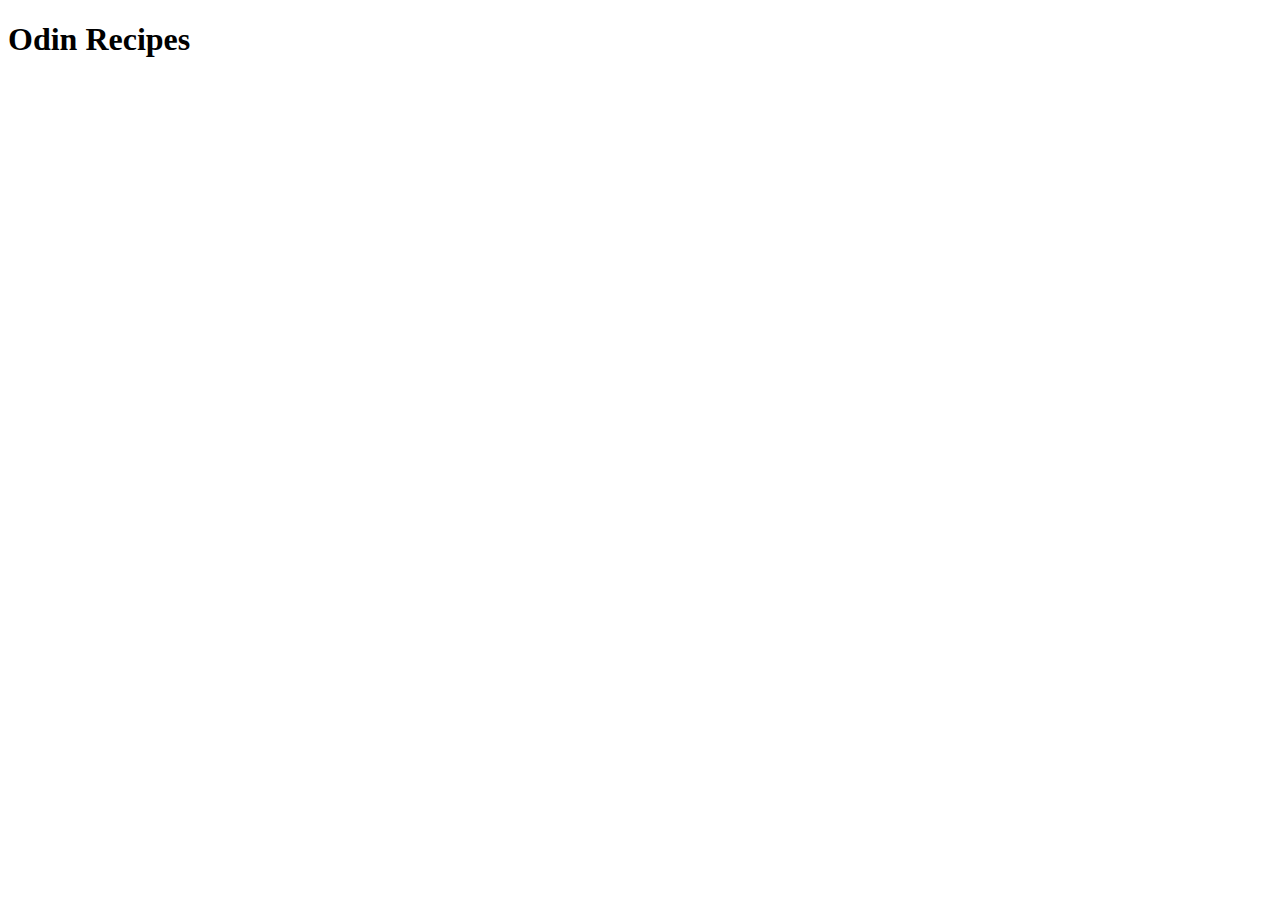
==== index.html @ f0e1fe81 "Create index.html" ====
<!DOCTYPE html>
<html lang="en">
  <head>
    <meta charset="UTF-8">
    <meta name="viewport" content="width=device-width, initial-scale=1.0">
    <title>Odin Recipes</title>
  </head>
  <body>
    <h1>Odin Recipes</h1>
  </body>
</html>
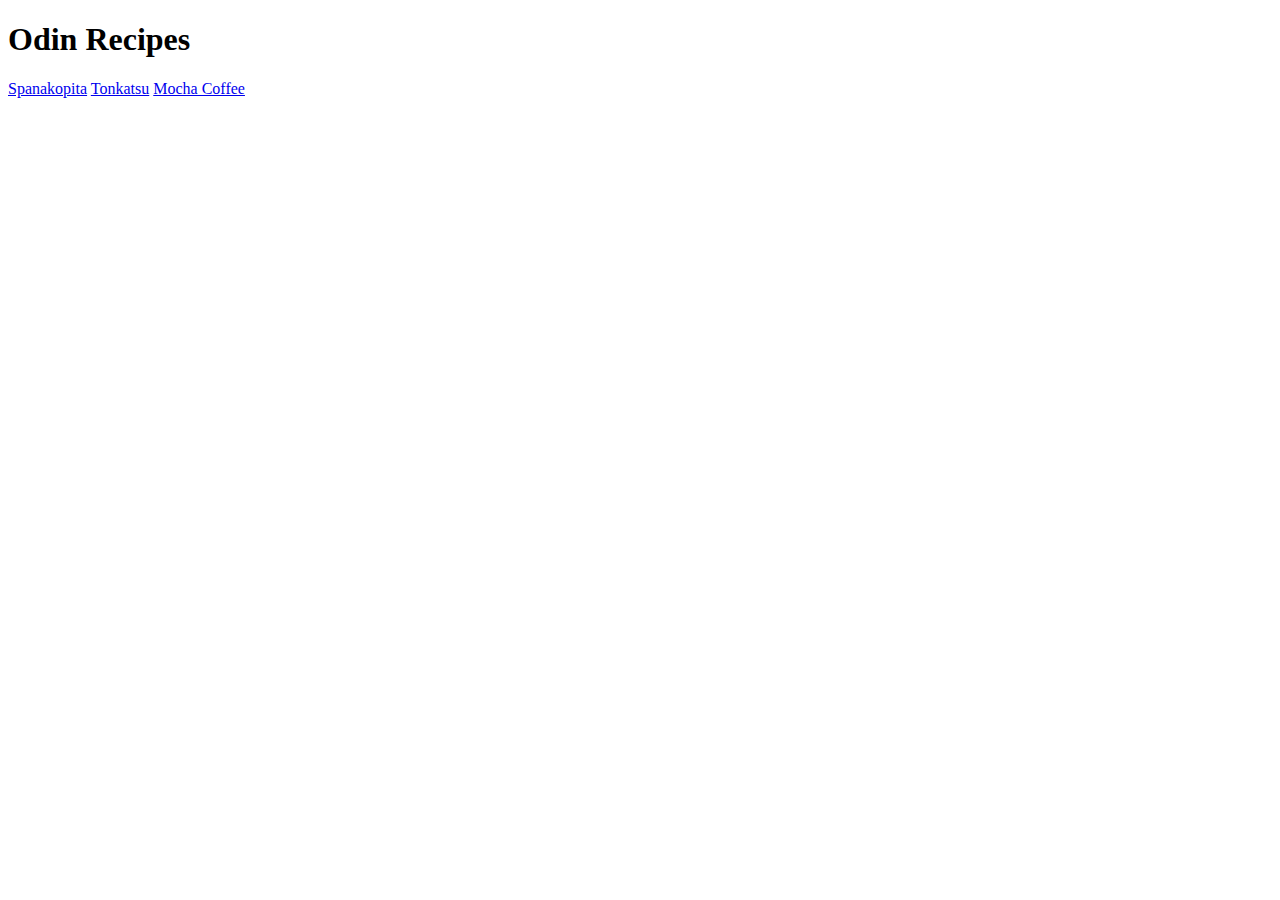
==== commit 0c11cf2f: "Link index page to recipe pages" ====
--- a/index.html
+++ b/index.html
@@ -7,5 +7,8 @@
   </head>
   <body>
     <h1>Odin Recipes</h1>
+    <a href="./recipes/spanakopita.html">Spanakopita</a>
+    <a href="./recipes/tonkatsu.html">Tonkatsu</a>
+    <a href="./recipes/mocha-coffee.html">Mocha Coffee</a>
   </body>
 </html>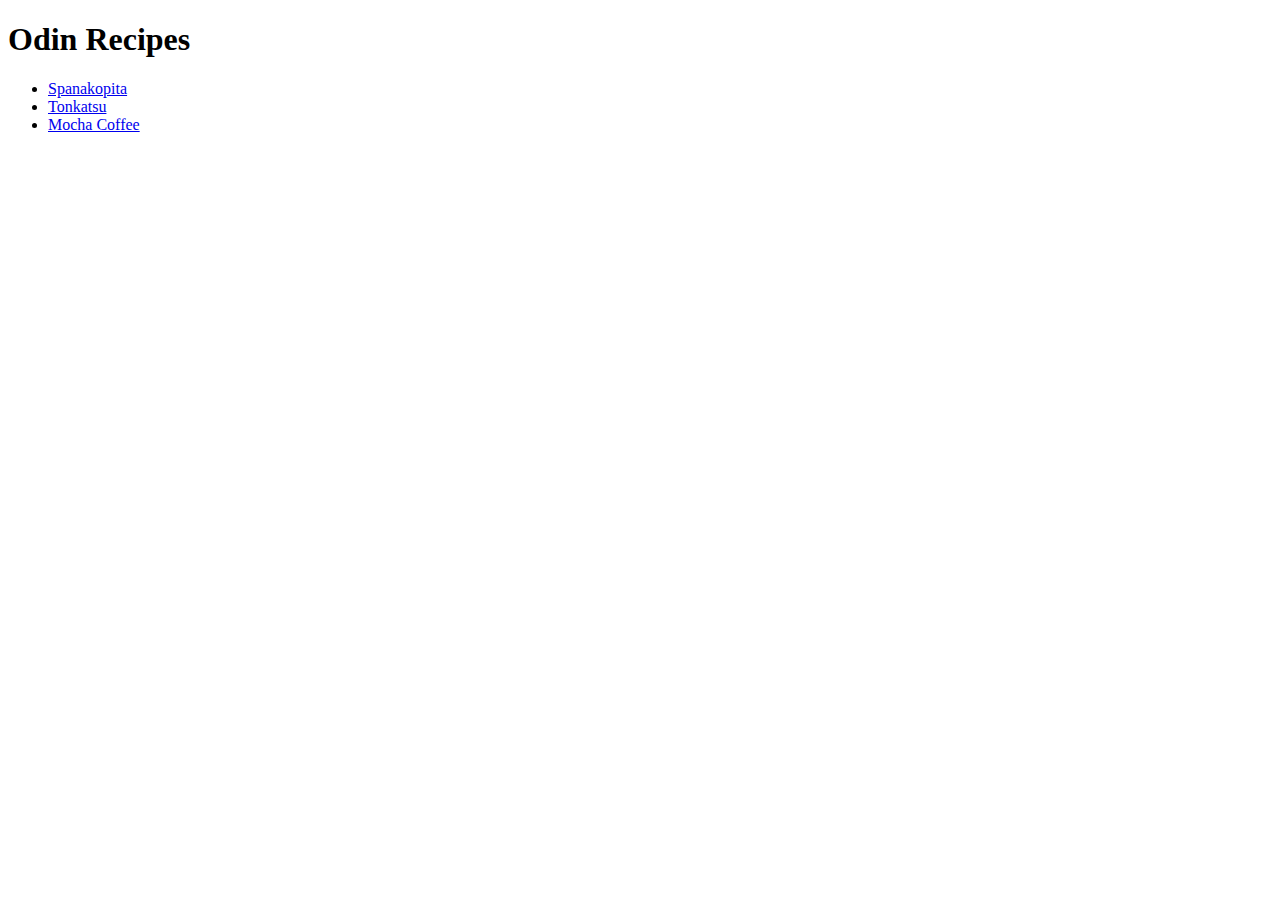
==== commit 828d7a2b: "Put recipe links in an unordered list" ====
--- a/index.html
+++ b/index.html
@@ -7,8 +7,10 @@
   </head>
   <body>
     <h1>Odin Recipes</h1>
-    <a href="./recipes/spanakopita.html">Spanakopita</a>
-    <a href="./recipes/tonkatsu.html">Tonkatsu</a>
-    <a href="./recipes/mocha-coffee.html">Mocha Coffee</a>
+    <ul>
+      <li><a href="./recipes/spanakopita.html">Spanakopita</a></li>
+      <li><a href="./recipes/tonkatsu.html">Tonkatsu</a></li>
+      <li><a href="./recipes/mocha-coffee.html">Mocha Coffee</a></li>
+    </ul>
   </body>
 </html>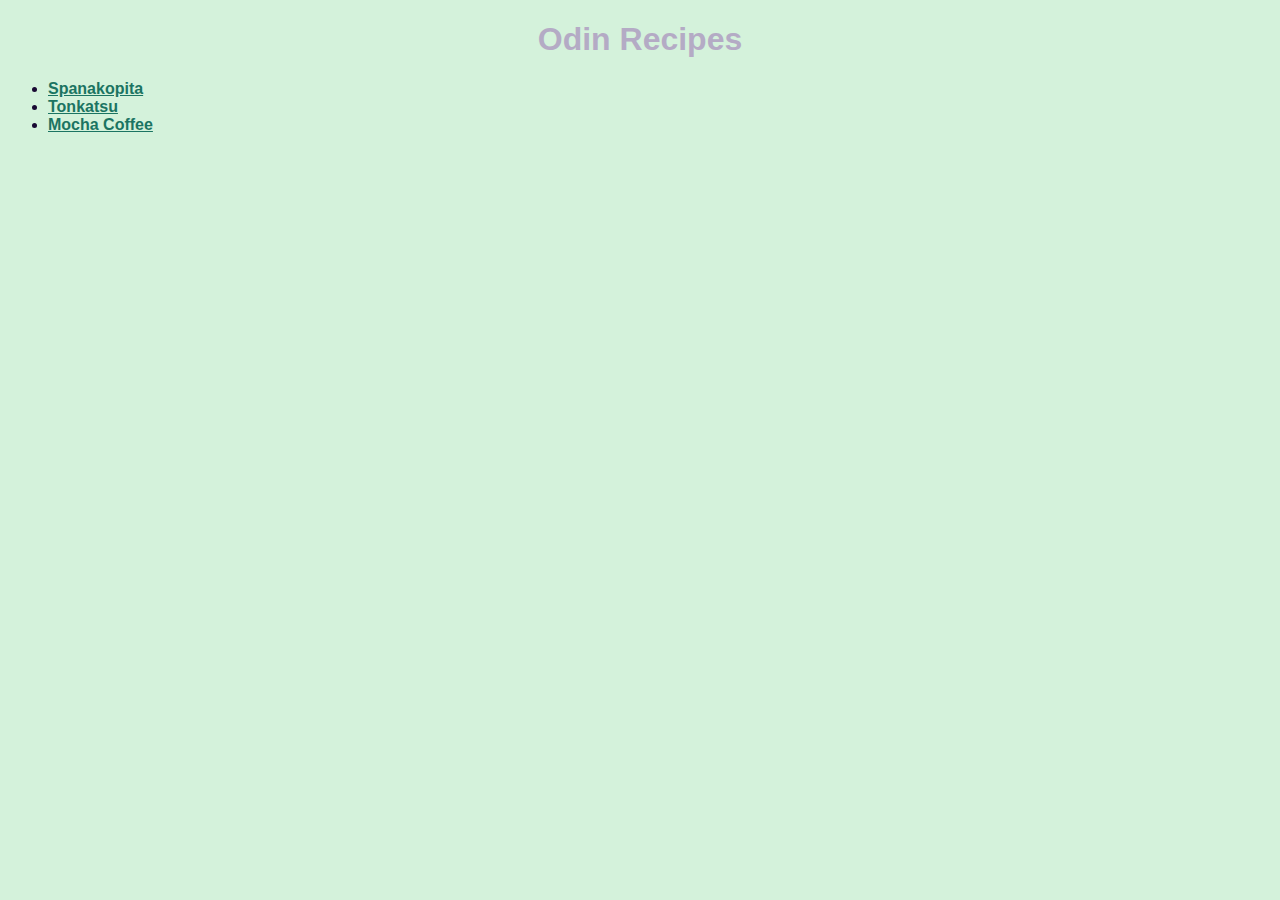
==== commit 0e8b249a: "Change colors, add semicolon" ====
--- a/index.html
+++ b/index.html
@@ -3,11 +3,12 @@
   <head>
     <meta charset="UTF-8">
     <meta name="viewport" content="width=device-width, initial-scale=1.0">
+    <link rel="stylesheet" href="styles.css">
     <title>Odin Recipes</title>
   </head>
   <body>
     <h1>Odin Recipes</h1>
-    <ul>
+    <ul id="recipe-list">
       <li><a href="./recipes/spanakopita.html">Spanakopita</a></li>
       <li><a href="./recipes/tonkatsu.html">Tonkatsu</a></li>
       <li><a href="./recipes/mocha-coffee.html">Mocha Coffee</a></li>
--- a/styles.css
+++ b/styles.css
@@ -0,0 +1,18 @@
+body {
+  font-family: 'Trebuchet MS', Tahoma, sans-serif;
+  background-color: #D4F2DB;
+}
+
+h1 {
+  text-align: center;
+  color: rgb(180, 171, 197);
+}
+
+ul {
+  font-weight: bold;
+  color: #190933
+}
+
+a {
+  color: #1B7462
+}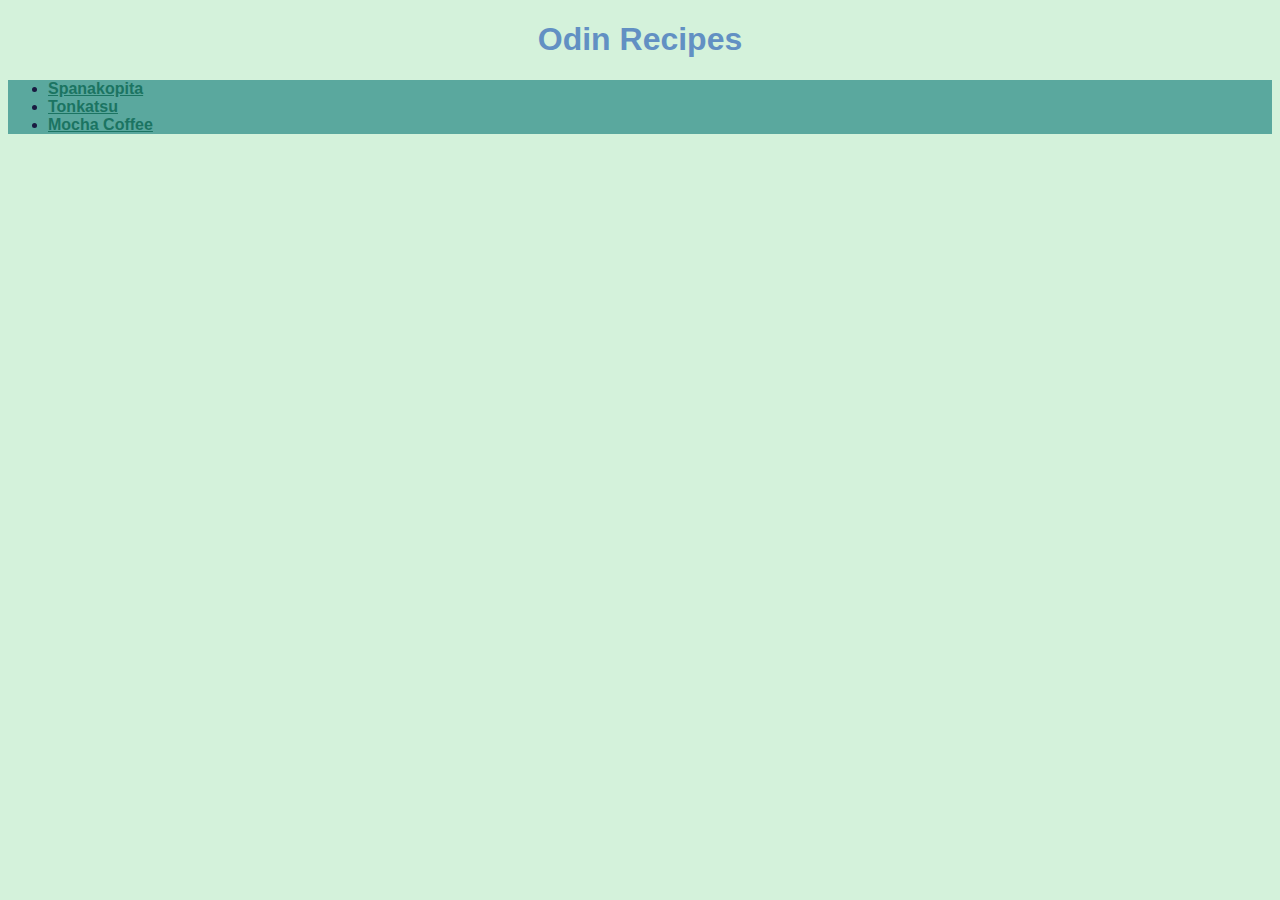
==== commit 24b7b499: "Move each recipe to it's own folder & link them to index" ====
--- a/index.html
+++ b/index.html
@@ -9,9 +9,9 @@
   <body>
     <h1>Odin Recipes</h1>
     <ul id="recipe-list">
-      <li><a href="./recipes/spanakopita.html">Spanakopita</a></li>
-      <li><a href="./recipes/tonkatsu.html">Tonkatsu</a></li>
-      <li><a href="./recipes/mocha-coffee.html">Mocha Coffee</a></li>
+      <li><a href="./recipes/spanakopita/spanakopita.html">Spanakopita</a></li>
+      <li><a href="./recipes/tonkatsu/tonkatsu.html">Tonkatsu</a></li>
+      <li><a href="./recipes/mocha-coffee/mocha-coffee.html">Mocha Coffee</a></li>
     </ul>
   </body>
 </html>--- a/styles.css
+++ b/styles.css
@@ -5,14 +5,20 @@
 
 h1 {
   text-align: center;
-  color: rgb(180, 171, 197);
+  color: #6290C3;
 }
 
 ul {
   font-weight: bold;
-  color: #190933
+  color: #1A1B41;
+  background-color: #5aa89e;
 }
 
 a {
-  color: #1B7462
+  color: #1B7462;
+}
+
+a:hover {
+  color: #23395B;
+  font-style: italic;
 }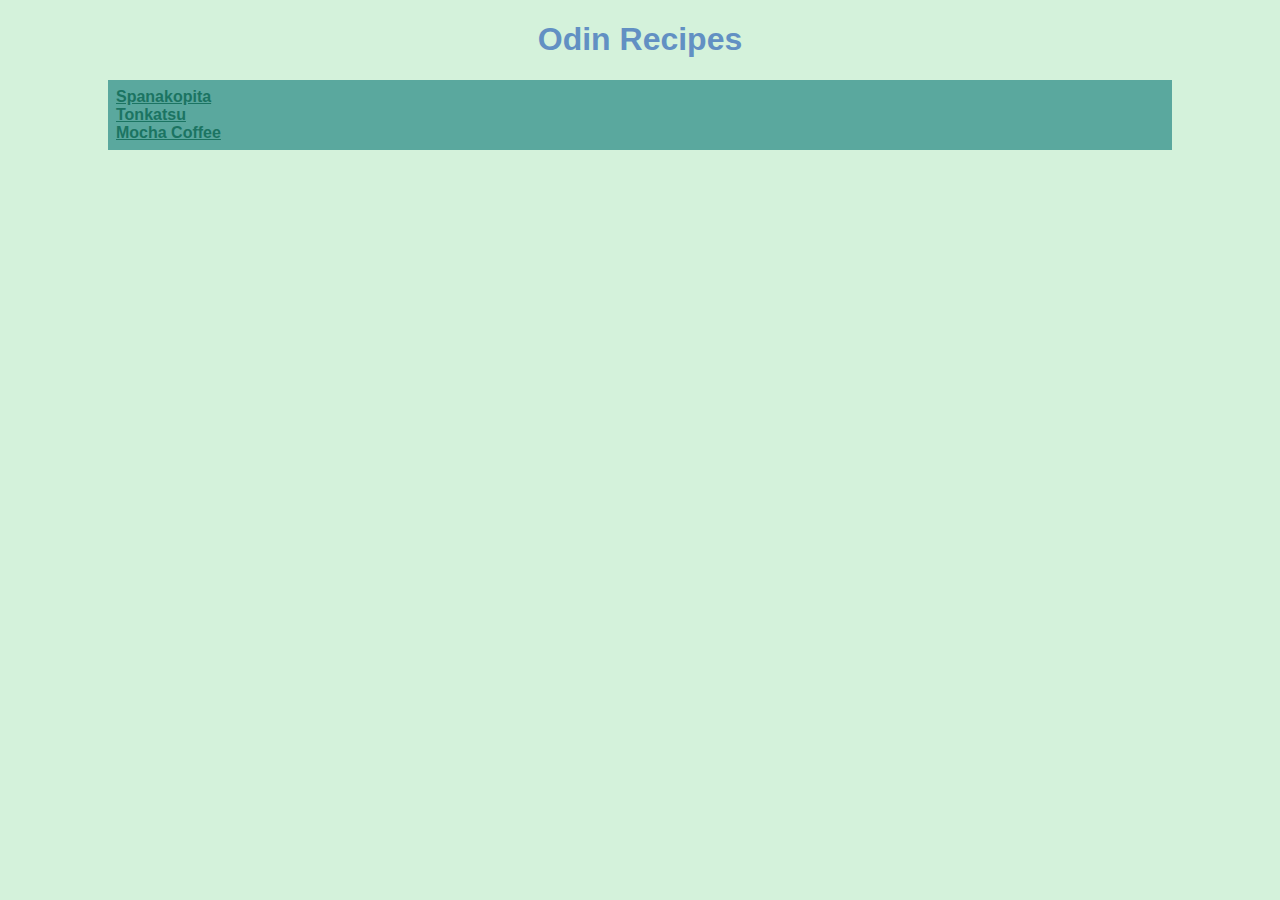
==== commit 260bcc0e: "Create classes for recipes" ====
--- a/index.html
+++ b/index.html
@@ -9,9 +9,9 @@
   <body>
     <h1>Odin Recipes</h1>
     <ul id="recipe-list">
-      <li><a href="./recipes/spanakopita/spanakopita.html">Spanakopita</a></li>
-      <li><a href="./recipes/tonkatsu/tonkatsu.html">Tonkatsu</a></li>
-      <li><a href="./recipes/mocha-coffee/mocha-coffee.html">Mocha Coffee</a></li>
+      <li class="recipe spanakopita"><a href="./recipes/spanakopita/spanakopita.html">Spanakopita</a></li>
+      <li class="recipe tonkatsu"><a href="./recipes/tonkatsu/tonkatsu.html">Tonkatsu</a></li>
+      <li class="recipe mocha-coffee"><a href="./recipes/mocha-coffee/mocha-coffee.html">Mocha Coffee</a></li>
     </ul>
   </body>
 </html>--- a/styles.css
+++ b/styles.css
@@ -8,10 +8,13 @@
   color: #6290C3;
 }
 
-ul {
+#recipe-list {
   font-weight: bold;
   color: #1A1B41;
   background-color: #5aa89e;
+  padding: 8px;
+  list-style-type: none;
+  margin: 8px 100px;
 }
 
 a {
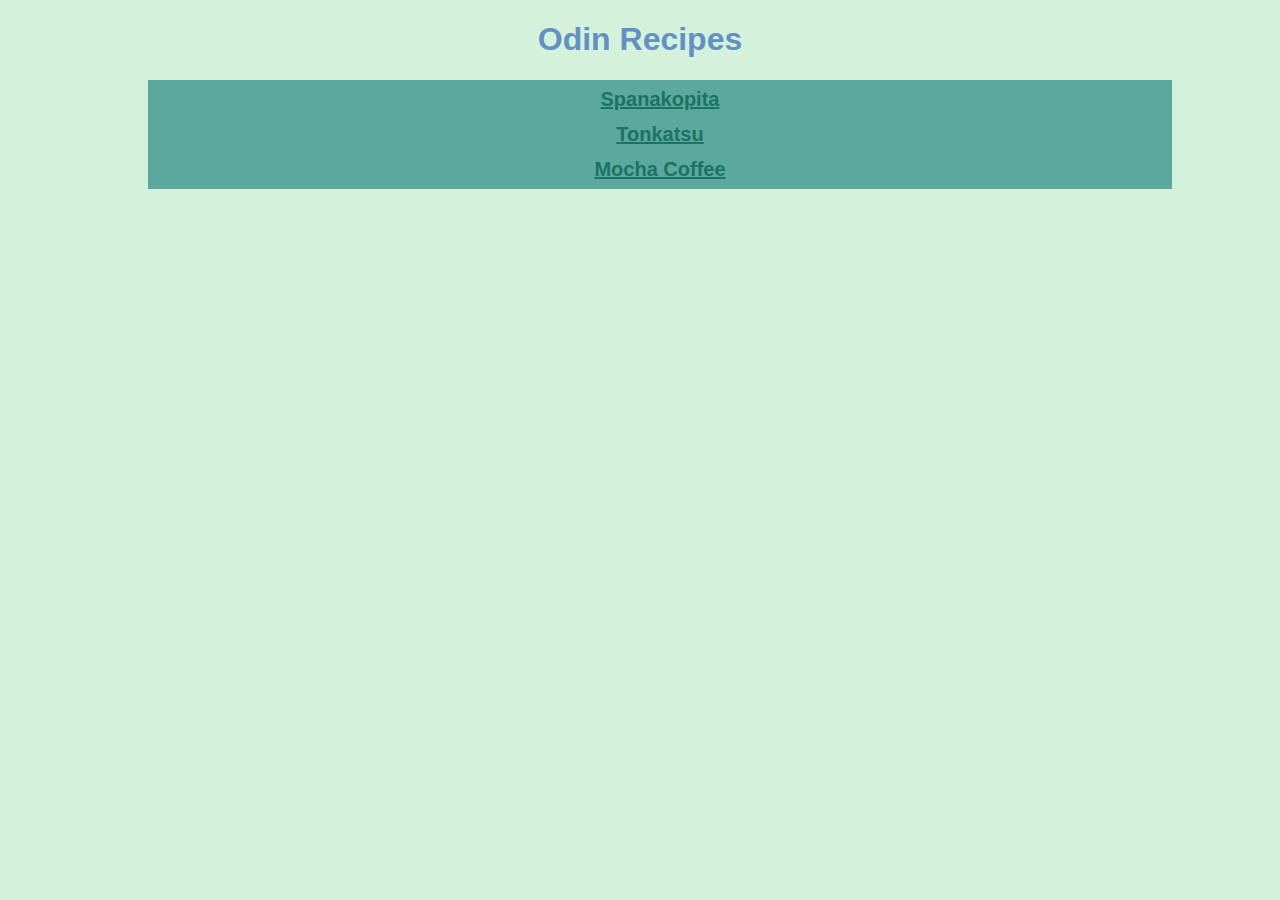
==== commit adbb1c79: "Create div to color the list's background" ====
--- a/index.html
+++ b/index.html
@@ -8,10 +8,12 @@
   </head>
   <body>
     <h1>Odin Recipes</h1>
-    <ul id="recipe-list">
-      <li class="recipe spanakopita"><a href="./recipes/spanakopita/spanakopita.html">Spanakopita</a></li>
-      <li class="recipe tonkatsu"><a href="./recipes/tonkatsu/tonkatsu.html">Tonkatsu</a></li>
-      <li class="recipe mocha-coffee"><a href="./recipes/mocha-coffee/mocha-coffee.html">Mocha Coffee</a></li>
+    <ul>
+      <div id="recipe-list">
+        <li class="recipe spanakopita"><a href="./recipes/spanakopita/spanakopita.html">Spanakopita</a></li>
+        <li class="recipe tonkatsu"><a href="./recipes/tonkatsu/tonkatsu.html">Tonkatsu</a></li>
+        <li class="recipe mocha-coffee"><a href="./recipes/mocha-coffee/mocha-coffee.html">Mocha Coffee</a></li>
+      </div>
     </ul>
   </body>
 </html>--- a/styles.css
+++ b/styles.css
@@ -17,11 +17,19 @@
   margin: 8px 100px;
 }
 
+.recipe {
+  text-align: center;
+  font-size: 20px;
+}
+
+.spanakopita, .tonkatsu {
+  margin-bottom: 12px;
+}
+
 a {
   color: #1B7462;
 }
 
 a:hover {
   color: #23395B;
-  font-style: italic;
 }